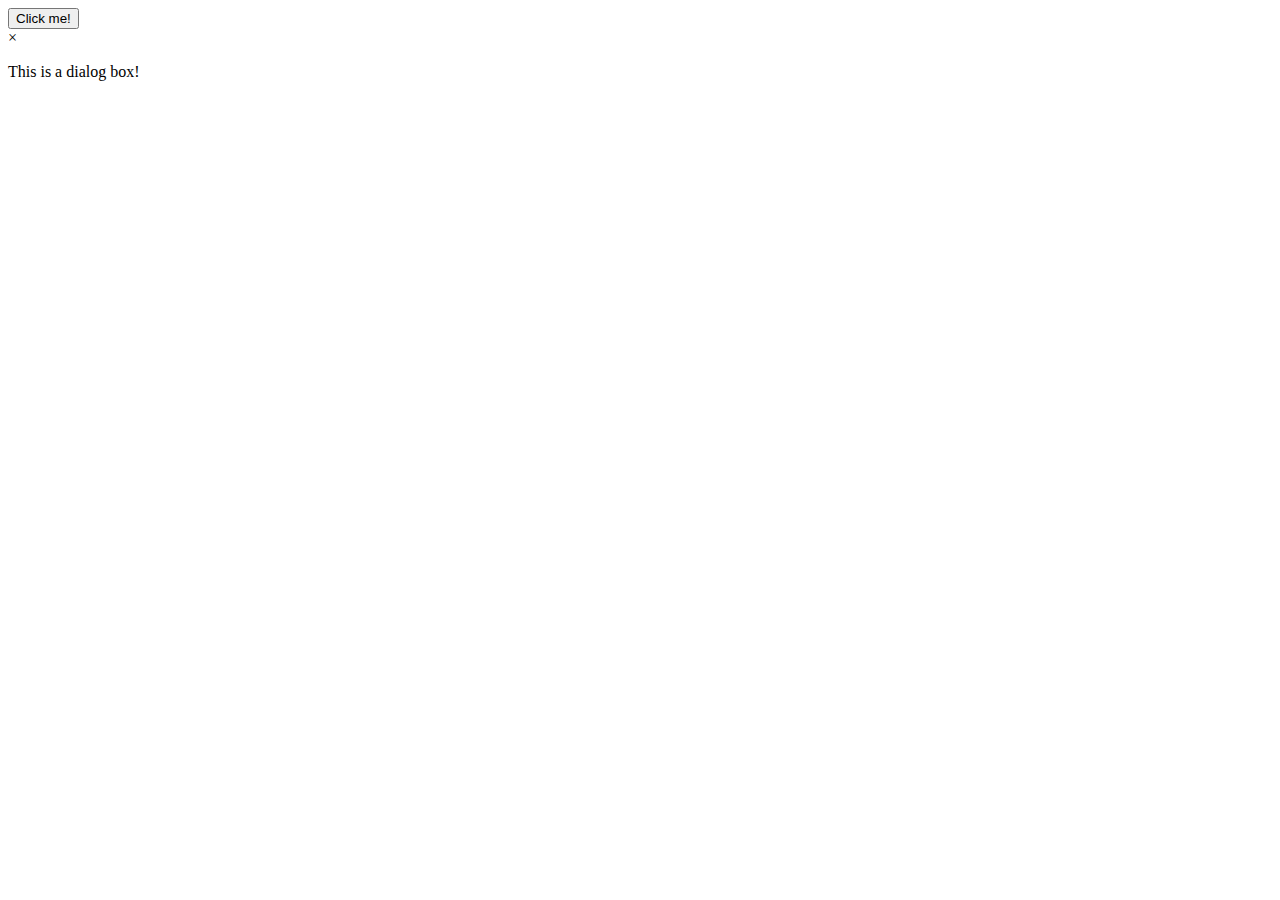
==== Html/indexJS.html @ af8054c4 "Uploading Html practices" ====
<!DOCTYPE html>
<html>
<head>
	<title>Dialog Box Example</title>
	<link rel="stylesheet" type="text/css" href="style.css">
</head>
<body>
	<button id="myButton" onclick="myFunction()">Click me!</button>

	<div id="myModal" class="modal">
		<div class="modal-content">
			<span class="close">&times;</span>
			<p>This is a dialog box!</p>
		</div>
	</div>

	<script >
// Get the button element
function myFunction() {
  alert("I am an alert box!");
}
const myButton = document.getElementById("myButton");

// Add a click event listener to the button
myButton.addEventListener("click", function() {
  // Create an alert box
  const alertBox = document.createElement("div");
  alertBox.classList.add("alert");
  alertBox.textContent = "Hello, world!";
  document.body.appendChild(alertBox);
});


    </script>
</body>
</html>
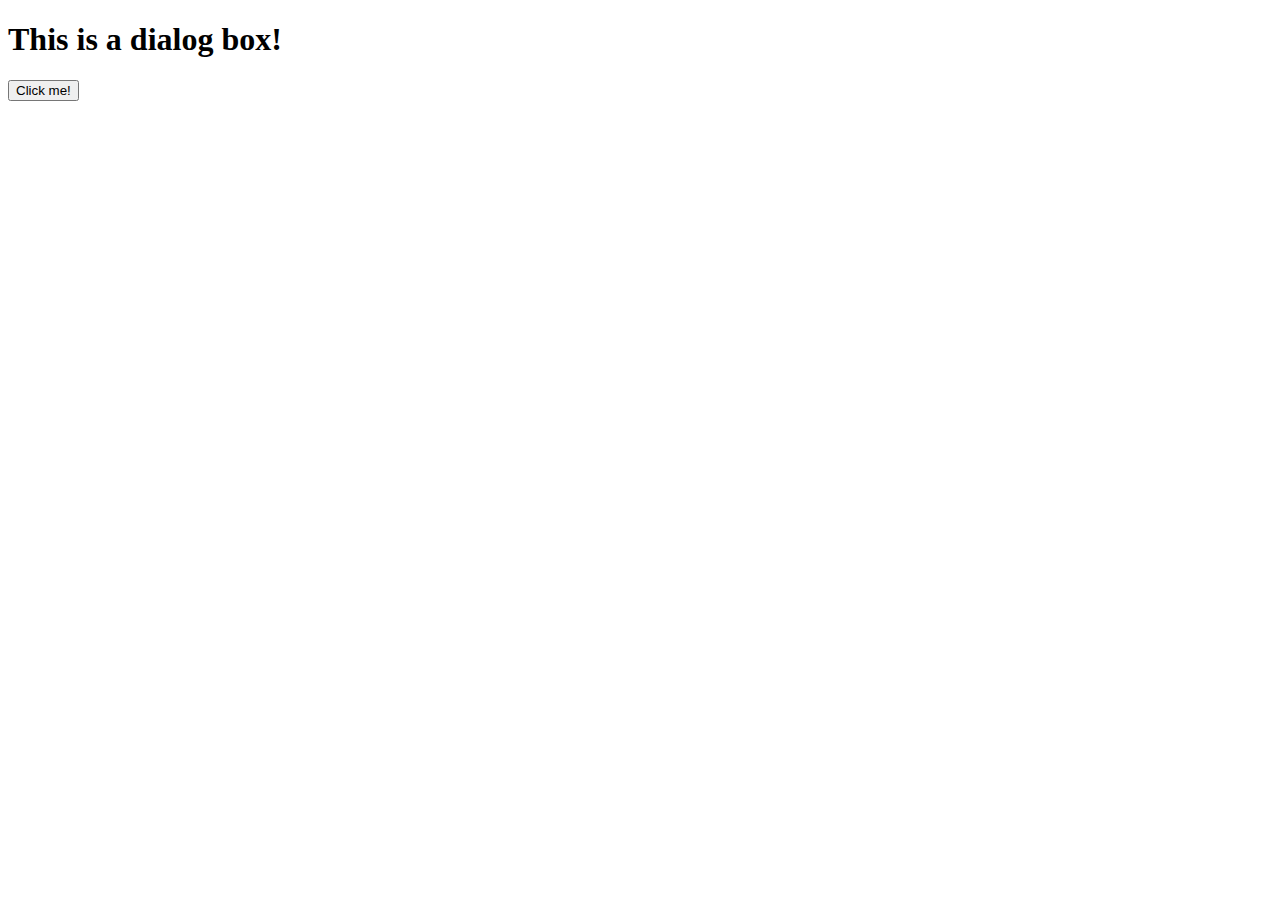
==== commit fd6a79bf: "new corrections" ====
--- a/Html/indexJS.html
+++ b/Html/indexJS.html
@@ -3,14 +3,17 @@
 <head>
 	<title>Dialog Box Example</title>
 	<link rel="stylesheet" type="text/css" href="style.css">
+	<style>
+	
+	</style>
 </head>
 <body>
-	<button id="myButton" onclick="myFunction()">Click me!</button>
-
+	
 	<div id="myModal" class="modal">
 		<div class="modal-content">
-			<span class="close">&times;</span>
-			<p>This is a dialog box!</p>
+			<H1>This is a dialog box!</H1>
+			<button id="myButton" onclick="myFunction()">Click me!</button>
+
 		</div>
 	</div>
 
@@ -18,17 +21,10 @@
 // Get the button element
 function myFunction() {
   alert("I am an alert box!");
+  document.write ("I am an alert box!");
 }
-const myButton = document.getElementById("myButton");
 
-// Add a click event listener to the button
-myButton.addEventListener("click", function() {
-  // Create an alert box
-  const alertBox = document.createElement("div");
-  alertBox.classList.add("alert");
-  alertBox.textContent = "Hello, world!";
-  document.body.appendChild(alertBox);
-});
+
 
 
     </script>
